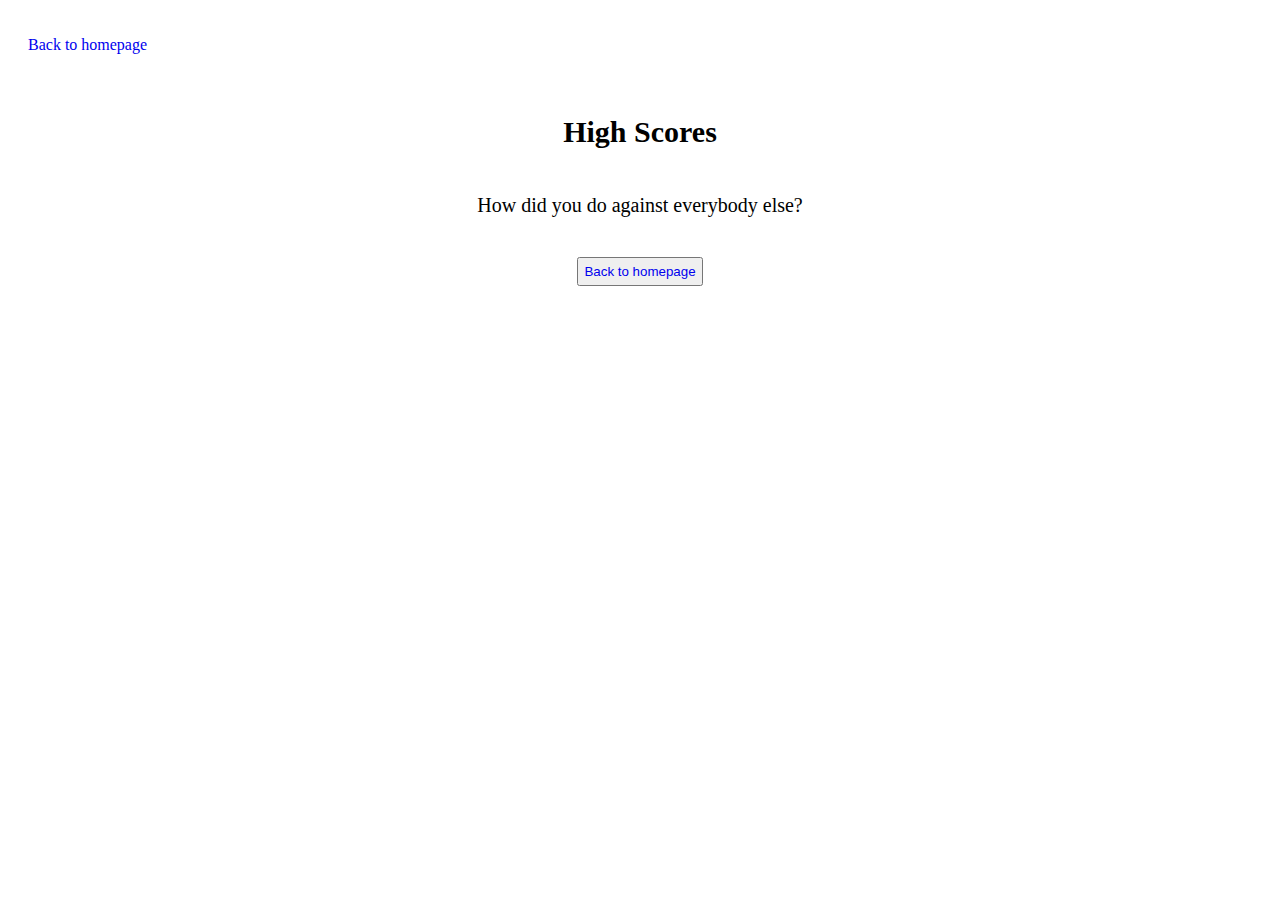
==== scoreboard.html @ 8624518b "added dynamic question rendering and page  redirection" ====
<!DOCTYPE html>
<html lang="en">
  <head>
    <meta charset="UTF-8" />
    <meta http-equiv="X-UA-Compatible" content="IE=edge" />
    <meta name="viewport" content="width=device-width, initial-scale=1.0" />
    <title>Disney Quiz Scoreboard</title>
    <link rel="stylesheet" href="./assets/css/style.css" />
  </head>
  <body>
    <header>
      <nav>
        <ul class="flex-nav">
          <li><a href="./index.html">Back to homepage</a></li>
        </ul>
      </nav>
    </header>
    <section class="prompt-box">
      <h2 class="prompt">High Scores</h2>
      <p class="main-text">How did you do against everybody else?</p>
      <button class="btn return-btn"><a href=index.html>Back to homepage<a/></button>
    </section>
    <script src="./assets/javascript/highscore.js"></script>
  </body>
</html>
---- assets/css/style.css ----
h2 {
  font-size: 30px;
}

p {
  font-size: 20px;
}

.flex-nav {
  list-style: none;
  display: flex;
  justify-content: space-between;
  text-decoration: none;
  padding: 20px;
}

.flex-nav a {
  text-decoration: none;
}

.prompt-box,
.button-container {
  display: flex;
  align-items: center;
  flex-direction: column;
  min-height: 40vh;
}

.btn {
  margin-top: 20px;
  padding: 5px;
}

.answer-choice {
  color: #222;
  background-color: #f0b45c;
  text-align: left;
}

.return-btn a {
  text-decoration: none;
}

.hidden {
  display: none;
}
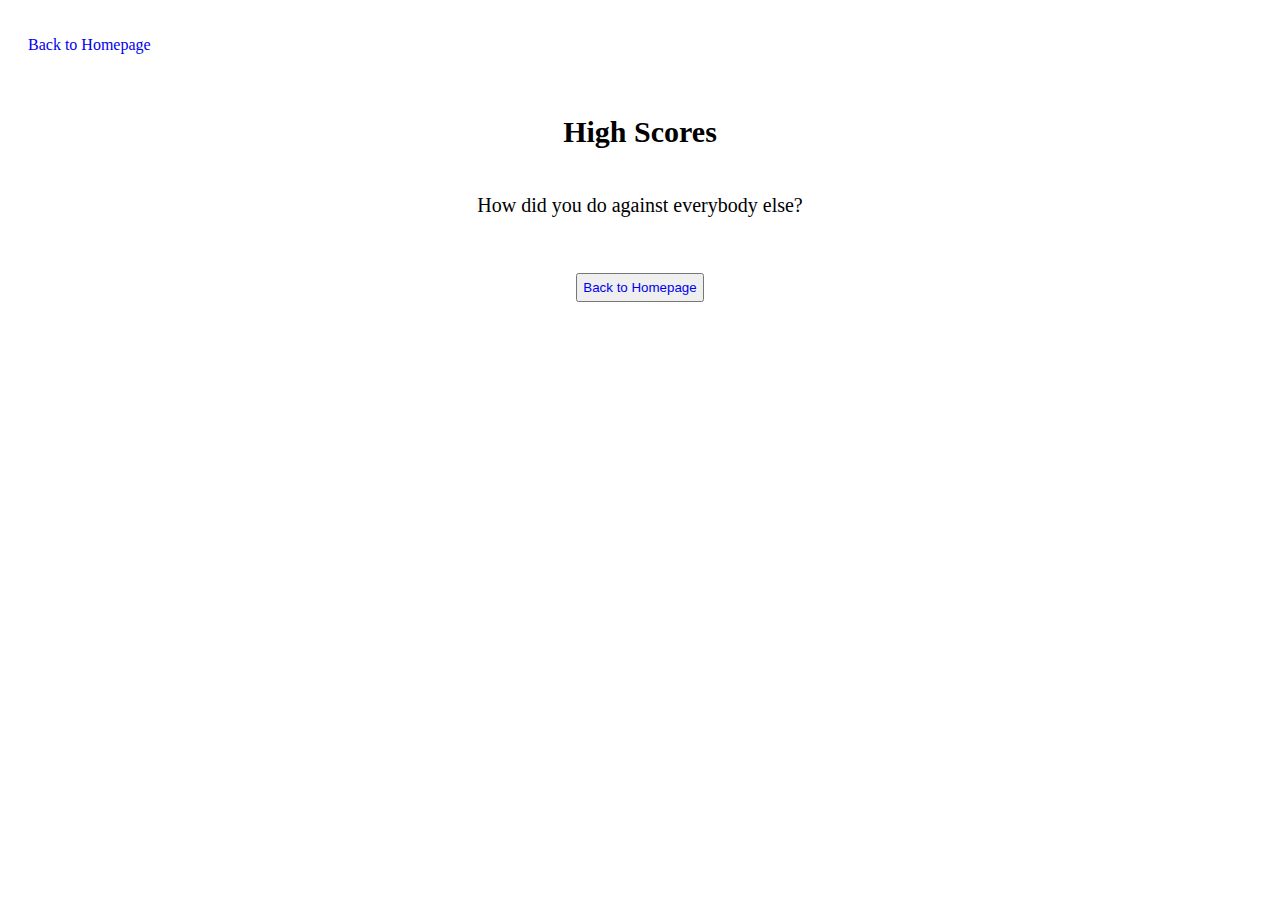
==== commit 76136752: "added score keeping" ====
--- a/scoreboard.html
+++ b/scoreboard.html
@@ -11,14 +11,27 @@
     <header>
       <nav>
         <ul class="flex-nav">
-          <li><a href="./index.html">Back to homepage</a></li>
+          <li><a href="./index.html">Back to Homepage</a></li>
         </ul>
       </nav>
     </header>
     <section class="prompt-box">
       <h2 class="prompt">High Scores</h2>
       <p class="main-text">How did you do against everybody else?</p>
-      <button class="btn return-btn"><a href=index.html>Back to homepage<a/></button>
+      <div class="scoreboard">
+        <form id="score-form">
+          <input
+            class="name-input"
+            type="text"
+            name="leader-board-name"
+            placeholder="Enter Your Name"
+          />
+          <button id="submit-score" type="submit">Submit Score</button>
+        </form>
+        <ul id="scoreboard-list">
+        </ul>
+      </div>
+      <button class="btn return-btn"><a href=index.html>Back to Homepage<a/></button>
     </section>
     <script src="./assets/javascript/highscore.js"></script>
   </body>
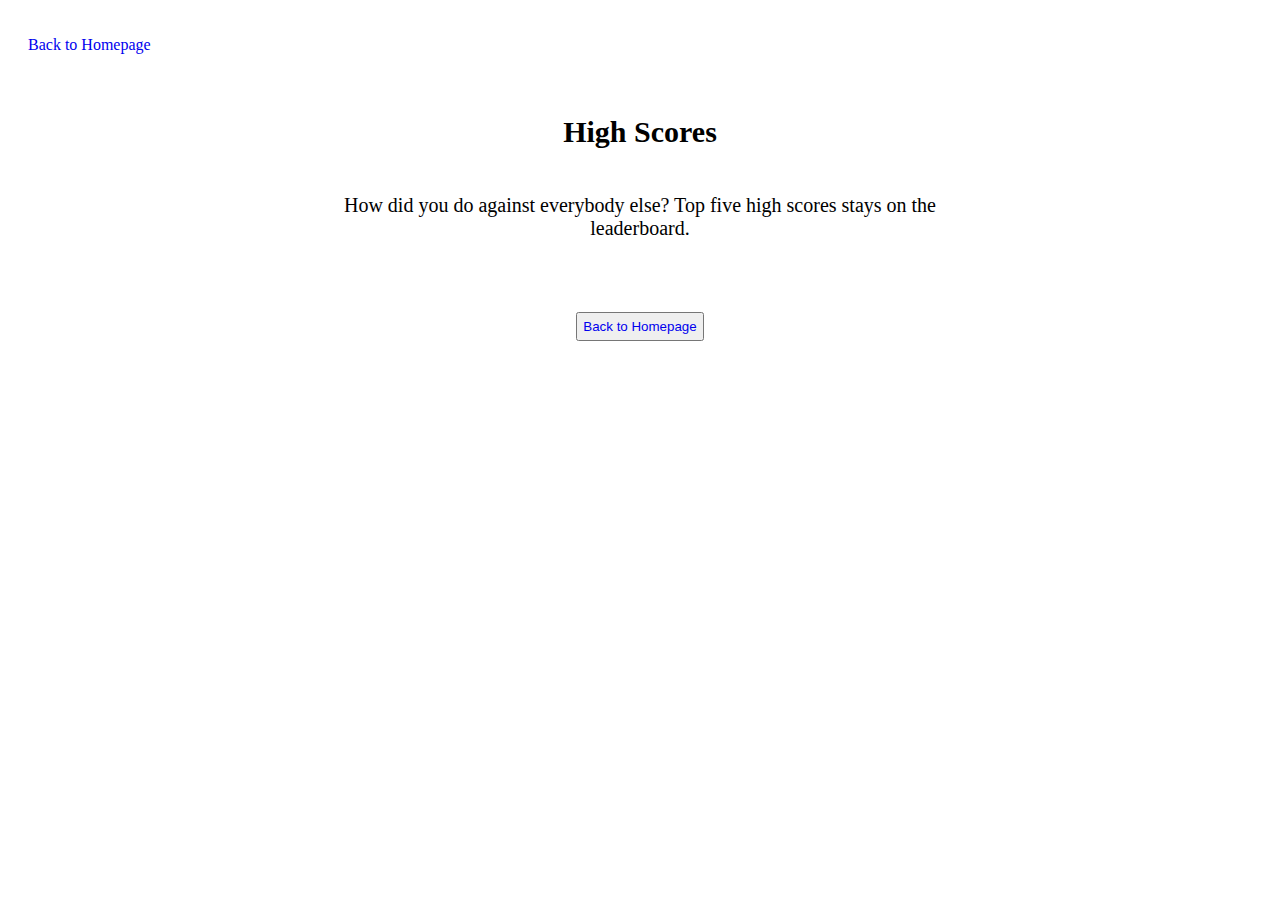
==== commit 58864801: "added penalties for wrong answers" ====
--- a/scoreboard.html
+++ b/scoreboard.html
@@ -17,7 +17,7 @@
     </header>
     <section class="prompt-box">
       <h2 class="prompt">High Scores</h2>
-      <p class="main-text">How did you do against everybody else?</p>
+      <p class="main-text">How did you do against everybody else? Top five high scores stays on the leaderboard.</p>
       <div class="scoreboard">
         <form id="score-form">
           <input
--- a/assets/css/style.css
+++ b/assets/css/style.css
@@ -6,6 +6,10 @@
   font-size: 20px;
 }
 
+.main-text {
+  text-align: center;
+  width: 50%;
+}
 .flex-nav {
   list-style: none;
   display: flex;
@@ -26,6 +30,16 @@
   min-height: 40vh;
 }
 
+.scoreboard {
+  display: flex;
+  align-items: center;
+  flex-direction: column;
+}
+
+.leaderboard {
+  font-size: 16px;
+}
+
 .btn {
   margin-top: 20px;
   padding: 5px;
